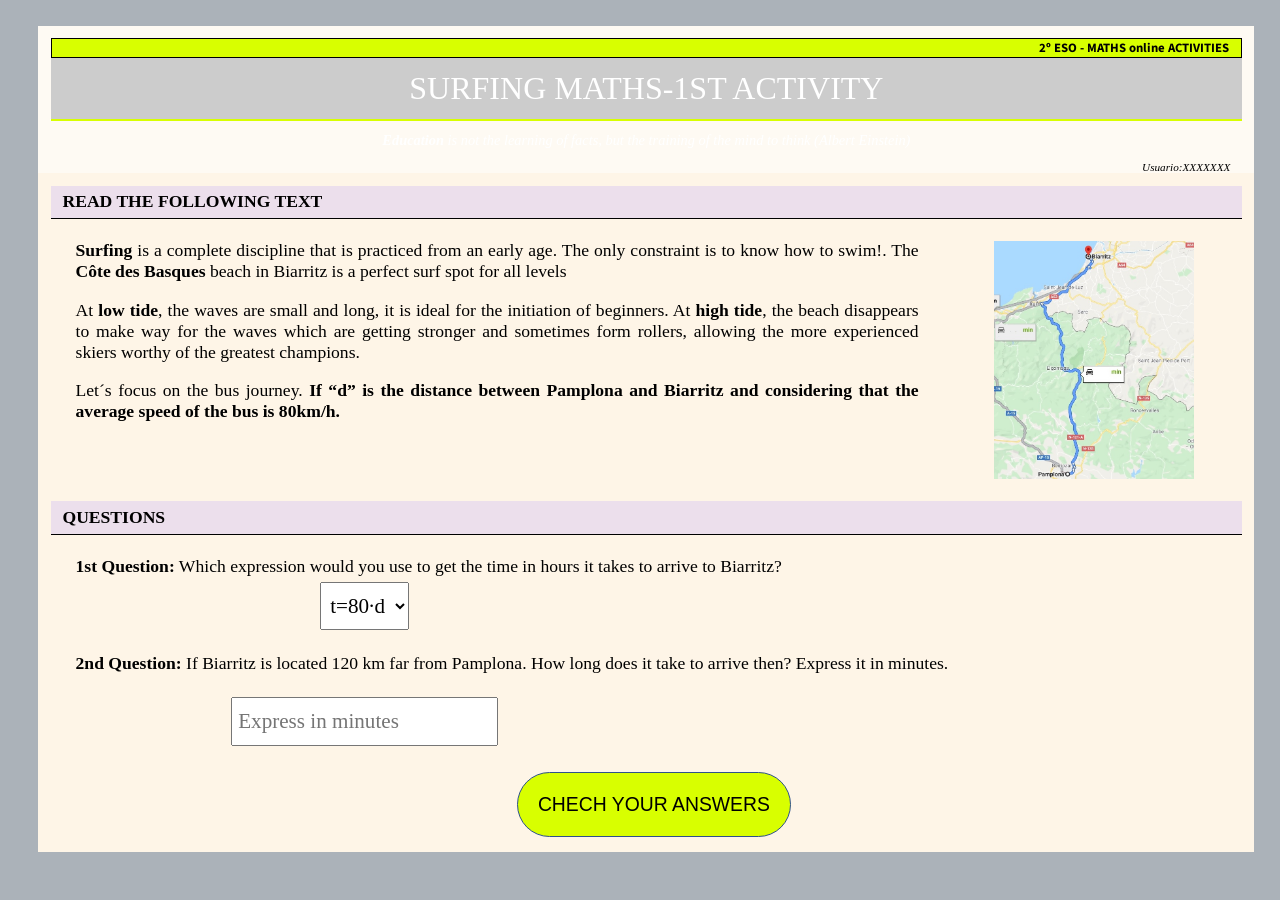
==== 2ESO-1-NUMBERS-Surf in Biarritz-1.html @ f261f58a "Add files via upload" ====
<!DOCTYPE html>
<html lang="en">
<head>
	<meta charset="utf-8">
    <title>2ESO-1-NUMBERS-Surf in Biarritz-1</title>
	<link rel="stylesheet" type="text/css" href="css/css-ACT.css">
	<link href="https://fonts.googleapis.com/css2?family=Ranchers&family=Red+Rose&family=Source+Sans+Pro&display=swap" rel="stylesheet">
	<link href="https://fonts.googleapis.com/css2?family=Bree+Serif&family=Source+Sans+Pro&display=swap" rel="stylesheet">


</head>
<body>
	<header>
		<h1>  2º ESO - MATHS  online  ACTIVITIES</h1>
		
		<h2>SURFING MATHS-1ST ACTIVITY</h2>
		<p class="Linea_titulo">  </p>
		<p class="Cita"><strong> Education </strong> is not the learning of facts, but the training of the mind to think (Albert Einstein)</p>
		<p class="Datos_Usuario">Usuario:XXXXXXX</p>
	</header>
	

	<main>

		<div id="Contenido">
			<h3>READ THE FOLLOWING TEXT</h3>
			<div class="Enunciado">
				<div class="Problema">   
					<p><strong>Surfing</strong> is a complete discipline that is practiced from an early age. The only constraint is to know how to swim!. The <strong>Côte des Basques</strong> beach in Biarritz is a perfect surf spot for all levels</p>
					<p>At <strong>low tide</strong>, the waves are small and long, it is ideal for the initiation of beginners. At <strong>high tide</strong>, the beach disappears to make way for the waves which are getting stronger and sometimes form rollers, allowing the more experienced skiers worthy of the greatest champions.</p>
					<p> Let´s focus on the bus journey. <strong>If “d” is the distance between Pamplona and Biarritz and considering that the average speed of the bus is 80km/h. </strong></p>
				</div>
				<figure>
					<img class="Imagen_Problema" src="img/mapa.jpg" width="200">
				</figure>
			</div>
	  		
	    	<h3>Questions</h3>
	  		&nbsp;

			<!--Apartado de solución con formato grid-->
			<div class="Bloque-Soluciones">
				
					<!--PRIMERA PREGUNTA-->
					<div class="ACT_Grupo" id="ACT_Grupo_1">
						<label for="respuesta1" class="Pregunta"><strong>1st Question:</strong> Which expression would you use to get the time in hours it takes to arrive to Biarritz?</label>
						<select name="respuesta1" id="respuesta1">
	  						<option value="t=80·d">t=80·d</option>
	  						<option value="t=80/d">t=80/d</option>
	  						<option value="t=d/80">t=d/80</option>
	  						<option value="t=d-80">t=d-80</option>
						</select>
						<img src="img/right.png" height="40" class="ImagenesCorreccion" id="Correcto1">
	    				<img src="img/wrong.png" height="40" class="ImagenesCorreccion" id="Incorrecto1">
					</div>

					

					<!--SEGUNDA PREGUNTA-->
					<div class="ACT_Grupo" id="ACT_Grupo_2">
						<p class="Pregunta">
							<strong>2nd Question:</strong> If Biarritz is located 120 km far from Pamplona. How long does it take to arrive then? Express it in minutes.
						</p>
						<input type="text" class="formulario__input" name="respuesta2" id="respuesta2" placeholder="Express in minutes" size=20px>
						<img src="img/right.png" height="40" class="ImagenesCorreccion" id="Correcto2">
	    				<img src="img/wrong.png" height="40" class="ImagenesCorreccion" id="Incorrecto2">
					</div>	
				
					&nbsp;

				<div class="formulario__grupo formulario__grupo-btn-enviar">
					<button  class="formulario__btn" onclick="comprobar1()">Chech your answers</button>
				
				</div>



		</div>
		</div>

		<p class="Codigo" id="Codigo"> The secret letter is A</p>
	</main>

<script src="js/comprobar1.js"></script>

<!--<script>
	function comprobar1(){
	var Respuesta1=document.getElementById("respuesta1").value;
	var Respuesta2=document.getElementById("respuesta2").value;

	

	if (Respuesta1=="t=d/80"){
	 	document.getElementById("Correcto1").style='display:block';
	 	document.getElementById("Incorrecto1").style='display:none';
	} else{
		document.getElementById("Correcto1").style='display:none';
		document.getElementById("Incorrecto1").style='display:block';
	}


	if (Respuesta2==90){
	 	document.getElementById("Correcto2").style='display:block';
	 	document.getElementById("Incorrecto2").style='display:none';
	} else{
		document.getElementById("Incorrecto2").style='display:block';
		document.getElementById("Correcto2").style='display:none';
	}
	if ((Respuesta2==90) && (Respuesta1=="t=d/80")){
		document.getElementById("Codigo").style='display:block';

	}


}
</script>
-->	

</body>
</html>
---- css/css-ACT.css ----
body{
  background-color: #ABB2B9;
  margin-left: 3%;
  margin-right: 2%;
  margin-top: 2%;
  min-height: 95vh;
}

header{
  background: #FEFAF3;
  padding: 1% 1% 0% 1%;
  margin: 0px;
}

nav,
main,
footer {
  background: #FEF5E7;
  padding: 1%;
  margin: 0px;
  /*font-family: 'Source Sans Pro', sans-serif;*/
}


h1 {
  width: 97.8%;
  padding: 0% 1% 0% 1%;
  margin: 0px;
  color:black;
  background-color:#d8ff00;
  border-style: solid;
  border-width: 0.1em;
  border-color: black;
  font-weight: normal;
  font-size: 0.8em;
  font-weight: bold;
  text-align: right;
  font-family: 'Source Sans Pro', sans-serif;
}



h2{
   width: 98%;
   padding: 1% 1%;
   margin: 0px;
   background-image: url("https://image.freepik.com/foto-gratis/textura-pared-gris_1194-5603.jpg"); 
   background-color: #cccccc;
   background-repeat: repeat;
   text-align: center;
   color: white;
   font-weight: normal;
   font-size: 2em;
   font-family: Impact;
   text-transform: uppercase;
    }

  p.Linea_titulo {
   width: 100%;
   height:2px;
   margin: 0px;
   background-color: #d8ff00;
    }

 p.Cita {
    width: 98%;
    padding: 1% 1%;
    margin: 0px;
    color: white;
    font-size: 0.9em;
    font-style: italic;
    font-family: Calibri;
    text-align: center; 
    background-image: url("https://image.freepik.com/foto-gratis/textura-pared-gris_1194-5603.jpg"); 
    background-repeat: repeat;
      }

p.Datos_Usuario {
     width: 98%;
     padding: 0% 1% 0% 1%;
     color: black;
     font-size: 0.7em;
     font-style: italic;
     font-family: Comic Sans MS;
     text-align: right;
     margin: 0px;
     }

h3{
   width: 98%;
   padding: 0.5% 1% 0.5% 1%;
   margin: 0px;
   background: #ECDFEC; 
   text-align: left;
   font-weight: bold;
   text-transform: uppercase;
   font-size: 1.1em;
   font-family: Comic Sans MS;
   border-bottom: solid;
   border-width: 0.1em;
   border-color: black;
    }



div.Enunciado{
  display:grid;
  grid-template-columns: 2.8fr 1fr;

}


div.Problema{
    font-family: calibri;
    font-size: 1.1em;
    padding: 3px 10px 3px 25px;
    text-align: justify;
}



img.Imagen_Problema{
  display:block;
  object-fit: cover;
  margin:auto;
  max-width: 100%;
  
}

div.Bloque-Soluciones{
  font-size: 1.1em;
  font-family: calibri;
  padding-right: 1.4em;
  text-align: justify;
  padding: 3px 10px 3px 25px;
}


select{
    padding-left: 3%;
    font-family: calibri;
    font-size: 1.2em;
    display: block;
    margin:auto;
    margin-top: 5px;
    margin-bottom: 5px;
    padding: 10px 5px;

}

input{
    padding-left: 3%;
    font-family: calibri;
    font-size: 1.2em;
    display: block;
    margin:auto;
    margin-top: 5px;
    margin-bottom: 5px;
    padding: 10px 5px;

}
p.Titulo-Solucion-1{
  text-decoration: underline;
  color: #0442F6;
  font-weight: bold;
  text-transform: uppercase;

}


hr.Separador{
  margin:5% 40%;
}


img{
  display:block;
  max-height: 100%;
  max-width: 100%;
  padding: 6px 10px 6px 25px;
  
}

img.ImagenesCorreccion{
  display:none;
}


div.ACT_Grupo{
  display:grid;
  grid-template-columns: 50% auto;
  grid-template-rows: auto auto;
}

.Pregunta{
  grid-column: span 2;
}

button {
  border: 1px solid #2e518b; /*anchura, estilo y color borde*/
  padding: 20px; /*espacio alrededor texto*/
  background-color: #d8ff00;; /*color botón*/
  color: #000000; /*color texto*/
  text-decoration: none; /*decoración texto*/
  text-transform: uppercase; /*capitalización texto*/
  font-family: 'Helvetica', sans-serif; /*tipografía texto*/
  border-radius: 50px; /*bordes redondos*/
  font-size:1.1em;
  display: block;
  margin:auto;
}

p.Codigo{
  font-size: 3em;
  font-family: calibri;
  padding-right: 1.4em;
  text-align: justify;
  border-style: solid;
  border-color: pink;
  padding: 6px 10px 6px 25px;
  text-decoration: underline;
  color: red;
  font-weight: bold;
  text-transform: uppercase;
  text-align: center;
  display:none;

}
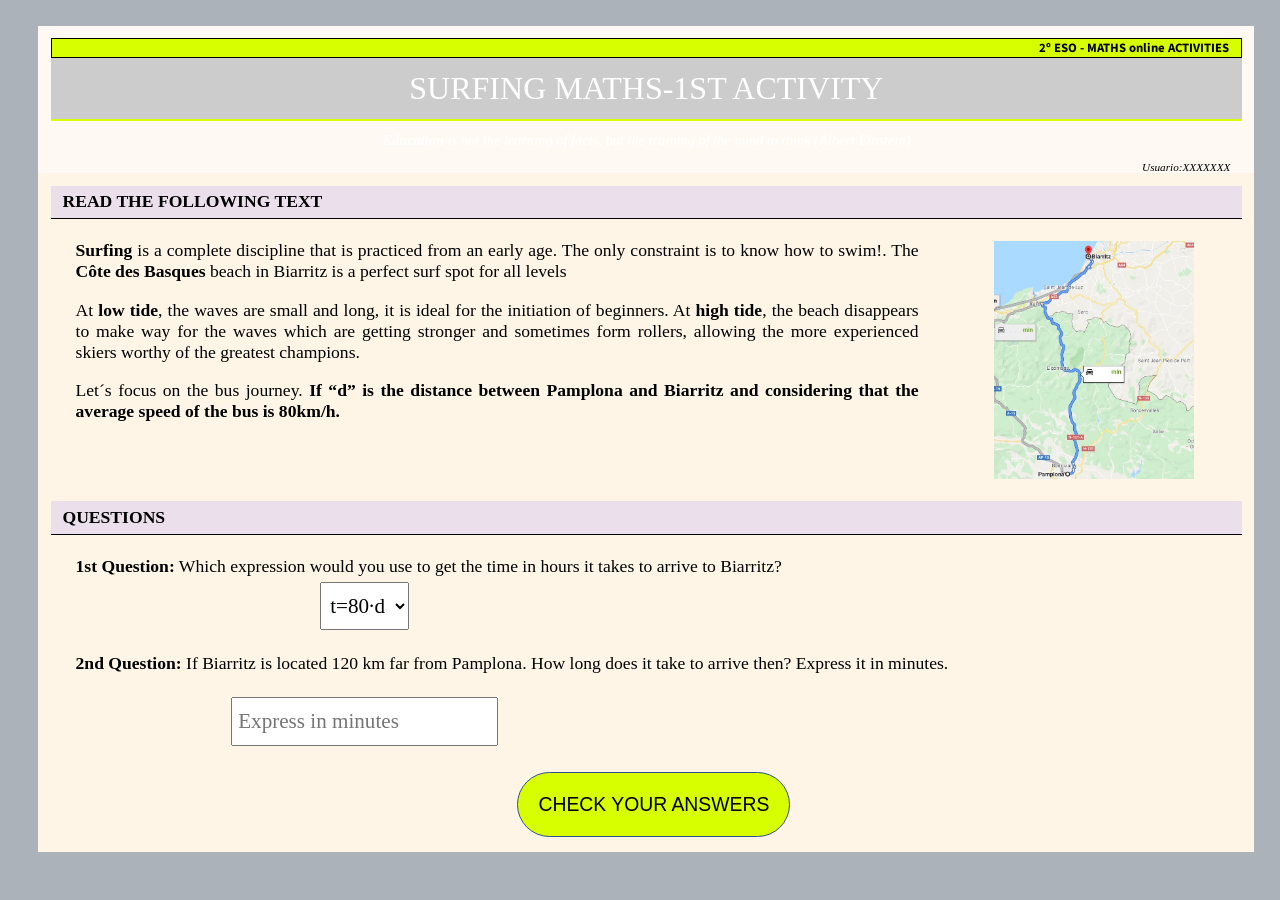
==== commit 20965eda: "Update 2ESO-1-NUMBERS-Surf in Biarritz-1.html" ====
--- a/2ESO-1-NUMBERS-Surf in Biarritz-1.html
+++ b/2ESO-1-NUMBERS-Surf in Biarritz-1.html
@@ -69,7 +69,7 @@
 					&nbsp;
 
 				<div class="formulario__grupo formulario__grupo-btn-enviar">
-					<button  class="formulario__btn" onclick="comprobar1()">Chech your answers</button>
+					<button  class="formulario__btn" onclick="comprobar1()">Check your answers</button>
 				
 				</div>
 
@@ -83,38 +83,6 @@
 
 <script src="js/comprobar1.js"></script>
 
-<!--<script>
-	function comprobar1(){
-	var Respuesta1=document.getElementById("respuesta1").value;
-	var Respuesta2=document.getElementById("respuesta2").value;
-
-	
-
-	if (Respuesta1=="t=d/80"){
-	 	document.getElementById("Correcto1").style='display:block';
-	 	document.getElementById("Incorrecto1").style='display:none';
-	} else{
-		document.getElementById("Correcto1").style='display:none';
-		document.getElementById("Incorrecto1").style='display:block';
-	}
-
-
-	if (Respuesta2==90){
-	 	document.getElementById("Correcto2").style='display:block';
-	 	document.getElementById("Incorrecto2").style='display:none';
-	} else{
-		document.getElementById("Incorrecto2").style='display:block';
-		document.getElementById("Correcto2").style='display:none';
-	}
-	if ((Respuesta2==90) && (Respuesta1=="t=d/80")){
-		document.getElementById("Codigo").style='display:block';
-
-	}
-
-
-}
-</script>
--->	
 
 </body>
 </html>
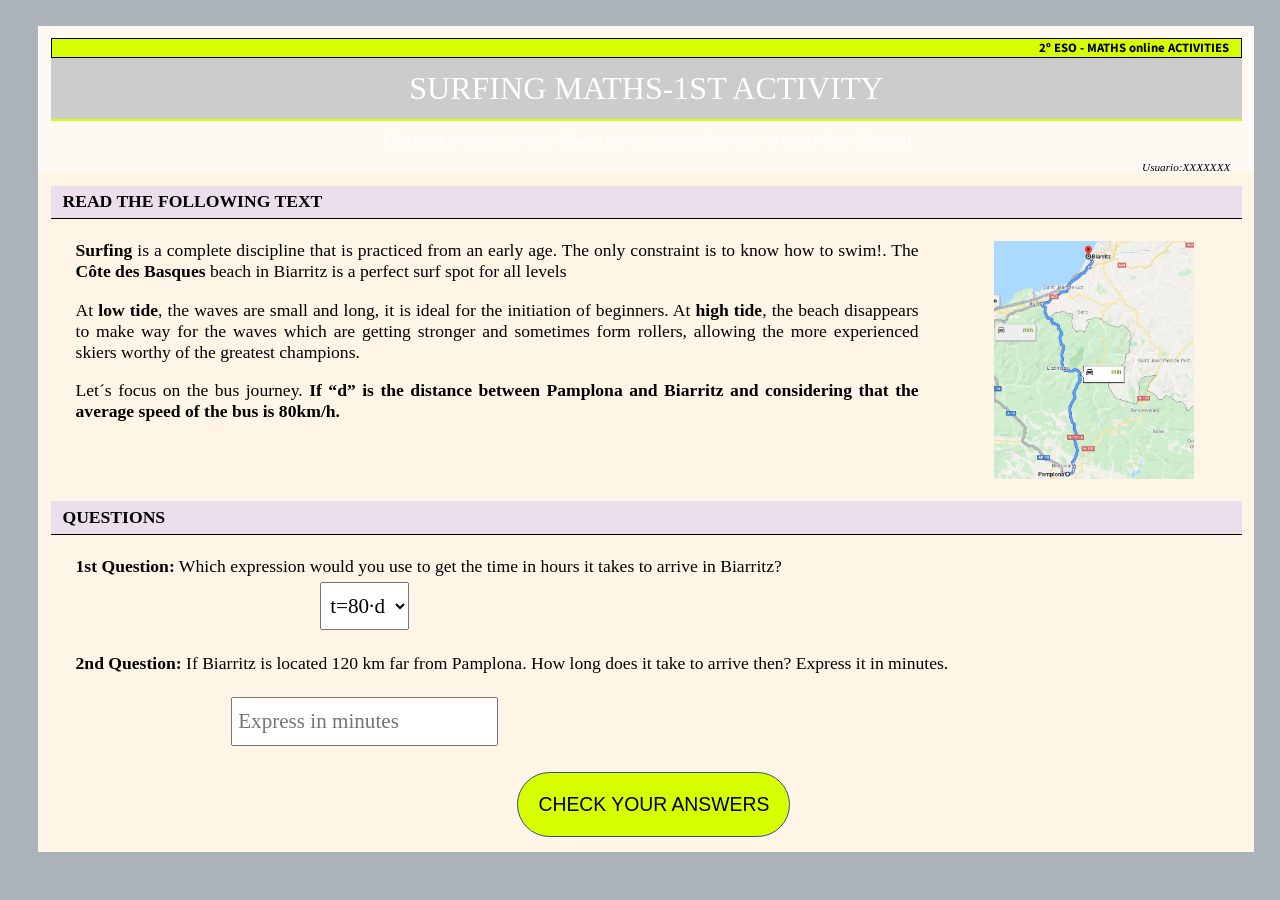
==== commit b4527012: "Update 2ESO-1-NUMBERS-Surf in Biarritz-1.html" ====
--- a/2ESO-1-NUMBERS-Surf in Biarritz-1.html
+++ b/2ESO-1-NUMBERS-Surf in Biarritz-1.html
@@ -43,7 +43,7 @@
 				
 					<!--PRIMERA PREGUNTA-->
 					<div class="ACT_Grupo" id="ACT_Grupo_1">
-						<label for="respuesta1" class="Pregunta"><strong>1st Question:</strong> Which expression would you use to get the time in hours it takes to arrive to Biarritz?</label>
+						<label for="respuesta1" class="Pregunta"><strong>1st Question:</strong> Which expression would you use to get the time in hours it takes to arrive in Biarritz?</label>
 						<select name="respuesta1" id="respuesta1">
 	  						<option value="t=80·d">t=80·d</option>
 	  						<option value="t=80/d">t=80/d</option>
